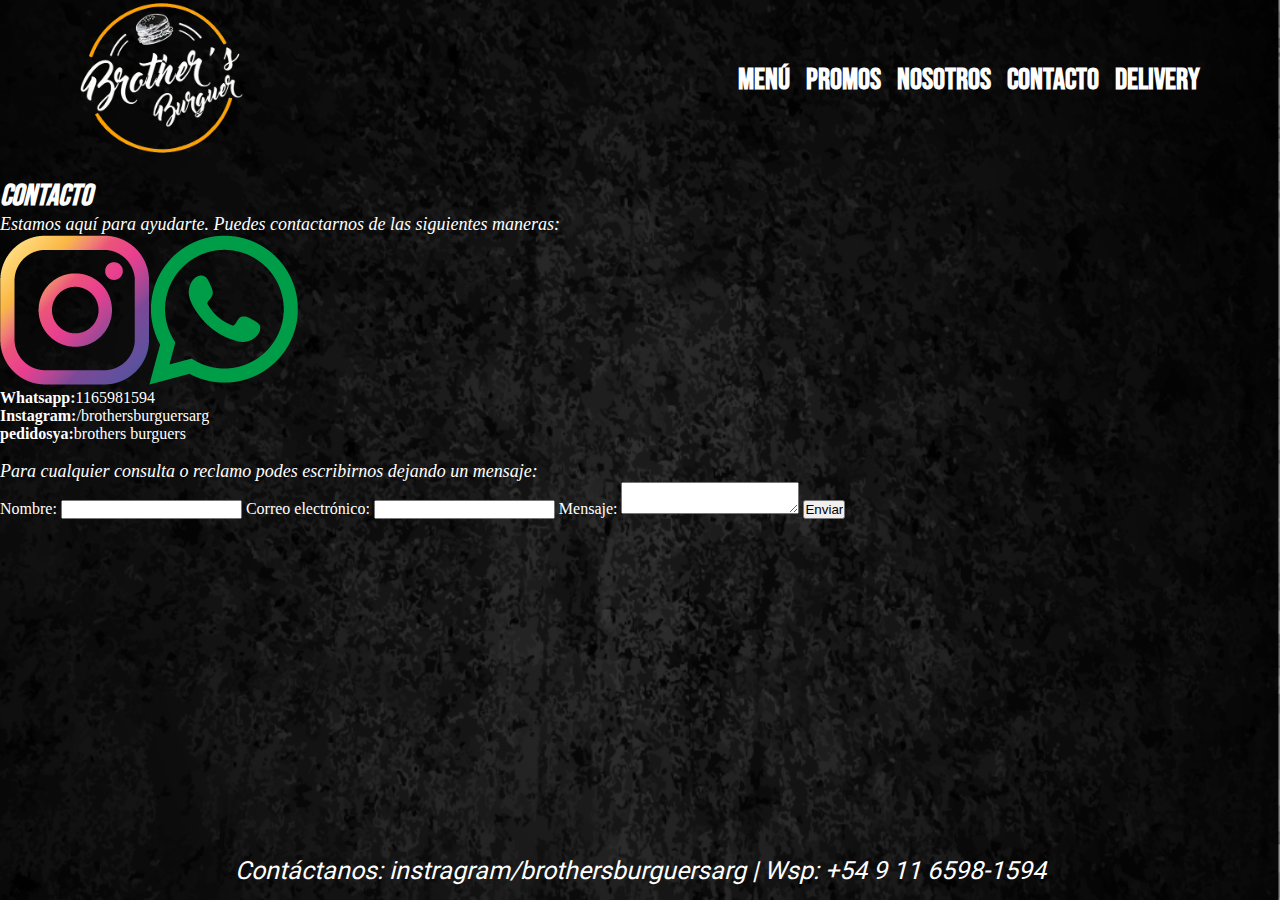
==== paginas/contacto.html @ c23fa936 "se rompe todo" ====
<!DOCTYPE html>
<html lang="en">
<head>
    <meta charset="UTF-8">
    <meta name="viewport" content="width=device-width, initial-scale=1.0">
    <title>Contacto</title>
    <meta name="description" content="Estamos aquí para escucharte. ¿Preguntas, sugerencias o simplemente querés decir hola? Contactanos y hagamos de tu experiencia con nosotros algo especial. ¡Estamos ansiosos por oír de vos!">
    <meta name="keywords" content="Contacto, ¡Hablemos! Consultas, Sugerencias, Ubicación, Información de contacto, Conéctate con nosotros, Envíanos un mensaje, Estamos aquí para ti, Comunícate, Atención al cliente, ¡Haznos saber tu opinión!">
    <link rel="shortcut icon" href="images/iconologoweb.png">
    <link rel="stylesheet" href="../css/estilos.css">
</head>
<body>
 <header>   
    <div class="logo">
        <img src="/images/logoamarillo.png" alt="logo de la empresa">
      </div>
        <nav class="navmenu">
            <ul class="navlist">
                <li><a href="index.html">Menú</a></li>
                <li><a href="/paginas/promos.html">Promos</a></li>
                <li><a href="/paginas/nosotros.html">Nosotros</a></li>
                <li><a href="/paginas/contacto.html">Contacto</a></li>
                <li><a href="/paginas/delivery.html">Delivery</a></li>
            </ul>
        </nav>
    </header>
    <br> 
    <main>
     <h2 class="contactopa">Contacto</h2>
        <p class="caqui">Estamos aquí para ayudarte. Puedes contactarnos de las siguientes maneras:</p>
        <div class="redescontacto">
            <a class="red1"href="https://www.instagram.com/brothersburguersarg/?hl=es-la"> <img src="/images/ig.png"> </a>
            <a class="red2" href="https://api.whatsapp.com/send?phone=5491165981594"><img src="/images/wspverde.png"></a>
          </div>
        <ul class="listaredes">
            <li><strong>Whatsapp:</strong>1165981594</li>
            <li><strong>Instagram:</strong>/brothersburguersarg</li>
            <li><strong>pedidosya:</strong>brothers burguers </li>
        </ul>
        <br>
        <p class="cconsulta">Para cualquier consulta o reclamo podes escribirnos dejando un mensaje:</p>
        <form action="enviar_mensaje.php" method="post">
            <label style="color: white;" for="nombre">Nombre:</label>
            <input type="text" id="nombre" name="nombre" required>
            <label style="color: white;"  for="correo">Correo electrónico:</label>
            <input type="email" id="correo" name="correo" required>
            <label style="color: white;" for="mensaje">Mensaje:</label>
            <textarea id="mensaje" name="mensaje" required></textarea>
            <input type="submit" value="Enviar">
        </form>
    </main>
    <footer >
        <p class="socials">Contáctanos: instragram/brothersburguersarg | Wsp: +54 9 11 6598-1594</p>
    </footer>
</body>
</html>
---- css/estilos.css ----
* {
  margin: 0;
  padding: 0;
  box-sizing: border-box;
}

/* Inicio estilos Header */
header {
  display: flex;
  height: 70px;
  align-items: center;
  padding: 5rem;
  justify-content: space-between;
}

/* Inicio estilos logo */
.logo {
  animation: bounce-in-top 1s both;
}
@keyframes bounce-in-top {
  0% {
    transform: translateY(-500px);
    animation-timing-function: ease-in;
    opacity: 0;
  }
  38% {
    transform: translateY(0);
    animation-timing-function: ease-out;
    opacity: 1;
  }
  55% {
    transform: translateY(-65px);
    animation-timing-function: ease-in;
  }
  72% {
    transform: translateY(0);
    animation-timing-function: ease-out;
  }
  81% {
    transform: translateY(-28px);
    animation-timing-function: ease-in;
  }
  90% {
    transform: translateY(0);
    animation-timing-function: ease-out;
  }
  95% {
    transform: translateY(-8px);
    animation-timing-function: ease-in;
  }
  100% {
    transform: translateY(0);
    animation-timing-function: ease-out;
  }
}
.logo img {
  height: 150px;
}

/* fin estilos logo */
/* Inicio estilos nav */
.navlist {
  list-style-type: none;
  display: flex;
  gap: 1rem;
}

.navlist li a {
  text-decoration: none;
  color: white;
  gap: 1rem;
  /* fin estilos Header */
}

/* Inicio estilos body */
body {
  background-image: url("/images/menublack.png");
  background-size: cover;
  background-repeat: no-repeat;
  display: flex;
  flex-direction: column;
  min-height: 100vh;
}

@font-face {
  font-family: "bebas neue";
  src: url("../fonts/bebasneue.ttf");
}
@font-face {
  font-family: "roboto";
  src: url("../fonts/roboto-regular.ttf");
  /* fin estilos body */
}
/* Inicio estilos main */
.navmenu {
  color: white;
  text-align: center;
  font-family: "bebas neue";
  font-size: 30px;
  font-weight: 600;
  gap: 1rem;
}

.descuento {
  color: white;
  font-family: "bebas neue";
  font-style: italic;
  font-size: 60px;
  text-align: left;
  padding: 20px;
}

.transferencias {
  color: white;
  font-family: sans-serif;
  font-size: 30px;
  padding-left: 20px;
}

.menu-seccion {
  background-color: rgb(255, 153, 0);
}

h2 {
  color: black;
  font-family: "roboto";
  font-style: italic;
  font-size: 20px;
}

h3 {
  color: white;
  font-family: "roboto";
  font-style: italic;
  font-size: 30px;
}

p {
  font-size: 18px;
  color: black;
  font-style: italic;
}

.sobrenosotros {
  background-color: rgb(255, 153, 0);
}

.imagen1 {
  width: 350px;
  height: 250px;
}

.imagen2 {
  width: 350px;
  height: 250px;
}

.imagen3 {
  width: 350px;
  height: 250px;
}

.imagen4 {
  width: 350px;
  height: 250px;
}

.imagen5 {
  width: 350px;
  height: 250px;
}

.galeria {
  display: flex;
}

h4 {
  color: black;
  font-family: "roboto";
  font-style: italic;
  font-size: 15px;
}

.redessociales {
  display: flex;
}

.redessociales i {
  font-size: 100px;
  color: rgb(255, 153, 0);
  height: 100px;
  width: 900px;
  text-align: center;
}

.sorteos1 {
  width: 900px;
  height: 700px;
}

.sorteos2 {
  width: 900px;
  height: 700px;
}

/* fin estilos main */
.socials {
  color: white;
  font-size: 25px;
}

/* fin estilos footer */
footer {
  color: white;
  font-family: "roboto";
  font-style: italic;
  font-size: 15px;
  text-align: center;
  padding: 1em;
  margin-top: auto;
}

/* inicio estilos pagina nosotros */
/* inicio estilos main */
.titulonosotros {
  color: white;
  font-family: "bebas neue";
  font-size: 30px;
  font-weight: 600;
}

.subtitulonosotros {
  color: white;
  font-family: "bebas neue";
  font-size: 20px;
  font-weight: 600;
  margin-bottom: 100px;
}

.nosotros1 {
  color: white;
}

.ntext1 {
  color: white;
}

.ntext2 {
  color: white;
}

.ntext3 {
  color: white;
}

/* fin estilos main */
/* inicios estilos pagina delivery */
/* inicios dmain */
.sdelivery {
  color: white;
  font-family: "bebas neue";
  font-size: 30px;
  font-weight: 600;
}

.dsubtitulo {
  color: white;
  font-family: "bebas neue";
  font-style: italic;
  font-size: 25px;
}

.ddescripcion {
  color: white;
}

.delivery {
  color: white;
  font-family: "roboto";
  font-style: italic;
  font-size: 15px;
}

.serviciosdly {
  text-align: center;
}

.imagen7 {
  width: 250px;
  height: 250px;
}

.contenedordeli {
  display: flex;
  justify-content: center;
}

/* fin estilos pagina delivery */
/* inicio main contacto */
.contactopa {
  color: white;
  font-family: "bebas neue";
  font-size: 30px;
  font-weight: 600;
}

.caqui {
  color: white;
}

.listaredes {
  color: white;
}

.cconsulta {
  color: white;
}

.formulario {
  -moz-columns: white;
       columns: white;
}

.redescontacto {
  display: flex;
  justify-content: left;
}

/* fin main contacto*/
/* inicio main promos*/
.imagen8 {
  height: 550px;
  width: 475px;
}

.imagen9 {
  height: 550px;
  width: 475px;
}

.imagen10 {
  height: 550px;
  width: 475px;
}

.imagen11 {
  height: 550px;
  width: 475px;
}

/* fin main promos*/
.table-hover {
  background-color: black;
  border-color: white;
  color: white;
}

/* menu seccion grilla*/
.grilla {
  height: 100vh;
  display: grid;
  grid-template-columns: 50% 50%;
  padding-top: 50px;
  padding-left: 50px;
  margin-left: 50px;
  margin-right: 50px;
}

.frentemenu {
  margin-left: 15px;
  width: 700px;
  height: 1000px;
}

.dorsomenu {
  width: 700px;
  height: 1000px;
  margin-right: 15px;
}/*# sourceMappingURL=estilos.css.map */
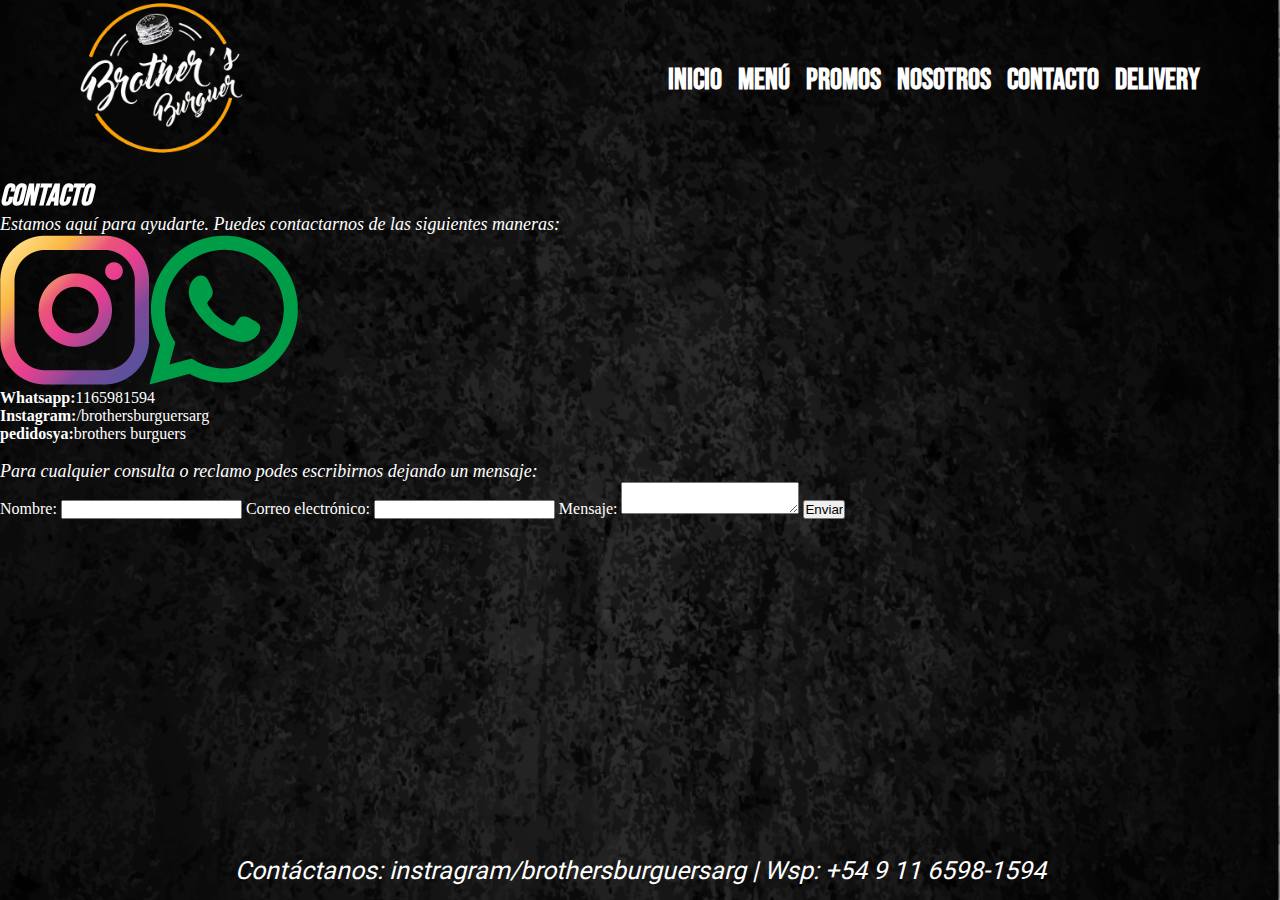
==== commit 1d0369e8: "creo que le estoy encontrando la vuelta" ====
--- a/paginas/contacto.html
+++ b/paginas/contacto.html
@@ -8,6 +8,7 @@
     <meta name="keywords" content="Contacto, ¡Hablemos! Consultas, Sugerencias, Ubicación, Información de contacto, Conéctate con nosotros, Envíanos un mensaje, Estamos aquí para ti, Comunícate, Atención al cliente, ¡Haznos saber tu opinión!">
     <link rel="shortcut icon" href="images/iconologoweb.png">
     <link rel="stylesheet" href="../css/estilos.css">
+    <link rel="stylesheet" href="https://unpkg.com/aos@next/dist/aos.css" />
 </head>
 <body>
  <header>   
@@ -16,7 +17,8 @@
       </div>
         <nav class="navmenu">
             <ul class="navlist">
-                <li><a href="index.html">Menú</a></li>
+                <li><a href="../index.html">inicio</a></li>
+                <li><a href="/paginas/menu.html">Menú</a></li>
                 <li><a href="/paginas/promos.html">Promos</a></li>
                 <li><a href="/paginas/nosotros.html">Nosotros</a></li>
                 <li><a href="/paginas/contacto.html">Contacto</a></li>
@@ -26,7 +28,7 @@
     </header>
     <br> 
     <main>
-     <h2 class="contactopa">Contacto</h2>
+     <h2 class="contactopa" data-aos="fade-down">Contacto</h2>
         <p class="caqui">Estamos aquí para ayudarte. Puedes contactarnos de las siguientes maneras:</p>
         <div class="redescontacto">
             <a class="red1"href="https://www.instagram.com/brothersburguersarg/?hl=es-la"> <img src="/images/ig.png"> </a>
@@ -52,5 +54,9 @@
     <footer >
         <p class="socials">Contáctanos: instragram/brothersburguersarg | Wsp: +54 9 11 6598-1594</p>
     </footer>
+    <script src="https://unpkg.com/aos@next/dist/aos.js"></script>
+    <script>
+      AOS.init();
+    </script>
 </body>
 </html>--- a/css/estilos.css
+++ b/css/estilos.css
@@ -2,15 +2,6 @@
   margin: 0;
   padding: 0;
   box-sizing: border-box;
-}
-
-/* Inicio estilos Header */
-header {
-  display: flex;
-  height: 70px;
-  align-items: center;
-  padding: 5rem;
-  justify-content: space-between;
 }
 
 /* Inicio estilos logo */
@@ -58,18 +49,13 @@
 }
 
 /* fin estilos logo */
-/* Inicio estilos nav */
-.navlist {
-  list-style-type: none;
-  display: flex;
-  gap: 1rem;
-}
-
-.navlist li a {
-  text-decoration: none;
-  color: white;
-  gap: 1rem;
-  /* fin estilos Header */
+/* Inicio estilos Header */
+header {
+  display: flex;
+  height: 70px;
+  align-items: center;
+  padding: 5rem;
+  justify-content: space-between;
 }
 
 /* Inicio estilos body */
@@ -91,16 +77,6 @@
   src: url("../fonts/roboto-regular.ttf");
   /* fin estilos body */
 }
-/* Inicio estilos main */
-.navmenu {
-  color: white;
-  text-align: center;
-  font-family: "bebas neue";
-  font-size: 30px;
-  font-weight: 600;
-  gap: 1rem;
-}
-
 .descuento {
   color: white;
   font-family: "bebas neue";
@@ -209,7 +185,29 @@
   font-size: 25px;
 }
 
-/* fin estilos footer */
+/* Inicio estilos nav */
+.navlist {
+  list-style-type: none;
+  display: flex;
+  gap: 1rem;
+}
+
+.navlist li a {
+  text-decoration: none;
+  color: white;
+  gap: 1rem;
+}
+
+.navmenu {
+  color: white;
+  text-align: center;
+  font-family: "bebas neue";
+  font-size: 30px;
+  font-weight: 600;
+  gap: 1rem;
+}
+
+/* fin estilos Header */
 footer {
   color: white;
   font-family: "roboto";
@@ -220,40 +218,37 @@
   margin-top: auto;
 }
 
-/* inicio estilos pagina nosotros */
-/* inicio estilos main */
-.titulonosotros {
-  color: white;
-  font-family: "bebas neue";
-  font-size: 30px;
-  font-weight: 600;
-}
-
-.subtitulonosotros {
-  color: white;
-  font-family: "bebas neue";
-  font-size: 20px;
-  font-weight: 600;
-  margin-bottom: 100px;
-}
-
-.nosotros1 {
-  color: white;
-}
-
-.ntext1 {
-  color: white;
-}
-
-.ntext2 {
-  color: white;
-}
-
-.ntext3 {
-  color: white;
-}
-
-/* fin estilos main */
+/* inicio main contacto */
+.contactopa {
+  color: white;
+  font-family: "bebas neue";
+  font-size: 30px;
+  font-weight: 600;
+}
+
+.caqui {
+  color: white;
+}
+
+.listaredes {
+  color: white;
+}
+
+.cconsulta {
+  color: white;
+}
+
+.formulario {
+  -moz-columns: white;
+       columns: white;
+}
+
+.redescontacto {
+  display: flex;
+  justify-content: left;
+}
+
+/* fin main contacto*/
 /* inicios estilos pagina delivery */
 /* inicios dmain */
 .sdelivery {
@@ -296,65 +291,6 @@
 }
 
 /* fin estilos pagina delivery */
-/* inicio main contacto */
-.contactopa {
-  color: white;
-  font-family: "bebas neue";
-  font-size: 30px;
-  font-weight: 600;
-}
-
-.caqui {
-  color: white;
-}
-
-.listaredes {
-  color: white;
-}
-
-.cconsulta {
-  color: white;
-}
-
-.formulario {
-  -moz-columns: white;
-       columns: white;
-}
-
-.redescontacto {
-  display: flex;
-  justify-content: left;
-}
-
-/* fin main contacto*/
-/* inicio main promos*/
-.imagen8 {
-  height: 550px;
-  width: 475px;
-}
-
-.imagen9 {
-  height: 550px;
-  width: 475px;
-}
-
-.imagen10 {
-  height: 550px;
-  width: 475px;
-}
-
-.imagen11 {
-  height: 550px;
-  width: 475px;
-}
-
-/* fin main promos*/
-.table-hover {
-  background-color: black;
-  border-color: white;
-  color: white;
-}
-
 /* menu seccion grilla*/
 .grilla {
   height: 100vh;
@@ -376,4 +312,65 @@
   width: 700px;
   height: 1000px;
   margin-right: 15px;
+}
+
+/* inicio estilos pagina nosotros */
+/* inicio estilos main */
+.titulonosotros {
+  color: white;
+  font-family: "bebas neue";
+  font-size: 30px;
+  font-weight: 600;
+}
+
+.subtitulonosotros {
+  color: white;
+  font-family: "bebas neue";
+  font-size: 20px;
+  font-weight: 600;
+  margin-bottom: 100px;
+}
+
+.nosotros1 {
+  color: white;
+}
+
+.ntext1 {
+  color: white;
+}
+
+.ntext2 {
+  color: white;
+}
+
+.ntext3 {
+  color: white;
+}
+
+/* inicio main promos*/
+.imagen8 {
+  height: 550px;
+  width: 475px;
+}
+
+.imagen9 {
+  height: 550px;
+  width: 475px;
+}
+
+.imagen10 {
+  height: 550px;
+  width: 475px;
+}
+
+.imagen11 {
+  height: 550px;
+  width: 475px;
+}
+
+/* fin main promos*/
+.table-hover {
+  background-color: black;
+  border-color: white;
+  color: white;
 }/*# sourceMappingURL=estilos.css.map */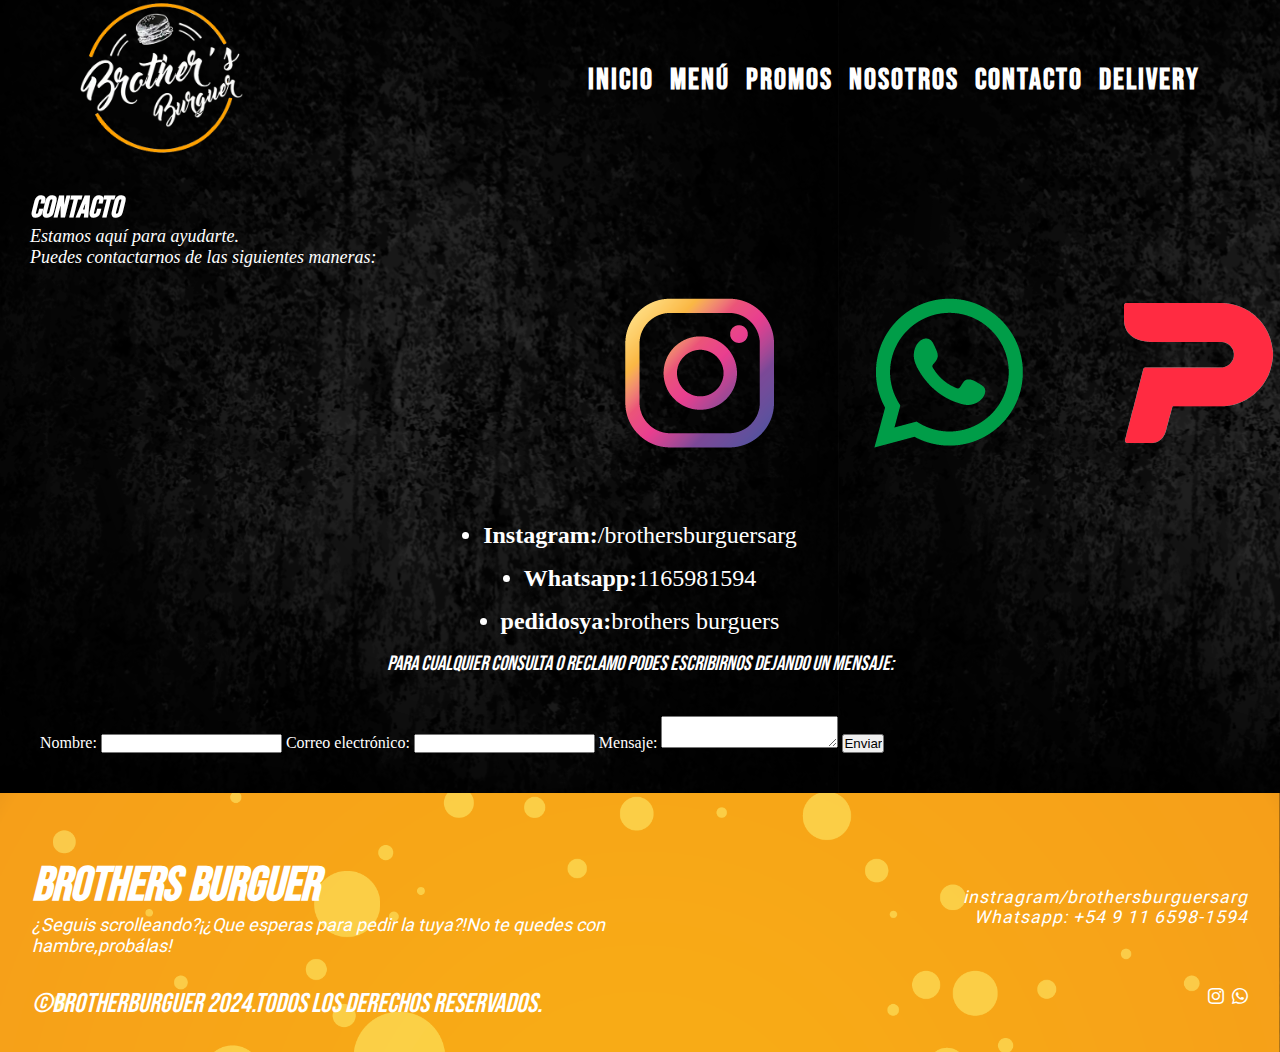
==== commit 244c944a: "ultimos arreglos" ====
--- a/paginas/contacto.html
+++ b/paginas/contacto.html
@@ -9,10 +9,11 @@
     <link rel="shortcut icon" href="images/iconologoweb.png">
     <link rel="stylesheet" href="../css/estilos.css">
     <link rel="stylesheet" href="https://unpkg.com/aos@next/dist/aos.css" />
+    <link rel="stylesheet" href="https://cdn.jsdelivr.net/npm/bootstrap-icons@1.11.3/font/bootstrap-icons.min.css">
 </head>
 <body>
  <header>   
-    <div class="logo">
+      <div class="logo">
         <img src="/images/logoamarillo.png" alt="logo de la empresa">
       </div>
         <nav class="navmenu">
@@ -25,23 +26,26 @@
                 <li><a href="/paginas/delivery.html">Delivery</a></li>
             </ul>
         </nav>
-    </header>
-    <br> 
+ </header>
     <main>
-     <h2 class="contactopa" data-aos="fade-down">Contacto</h2>
-        <p class="caqui">Estamos aquí para ayudarte. Puedes contactarnos de las siguientes maneras:</p>
+     <div class="contactos">
+        <h2 class="contactopa" data-aos="fade-down">Contacto</h2>
+         <p class="caqui">Estamos aquí para ayudarte.</p>
+         <p>Puedes contactarnos de las siguientes maneras:</p> 
+     </div>
         <div class="redescontacto">
-            <a class="red1"href="https://www.instagram.com/brothersburguersarg/?hl=es-la"> <img src="/images/ig.png"> </a>
+            <a class="red1"href="https://www.instagram.com/brothersburguersarg/?hl=es-la"><img src="/images/ig.png"></a>
             <a class="red2" href="https://api.whatsapp.com/send?phone=5491165981594"><img src="/images/wspverde.png"></a>
-          </div>
+            <a class="red3"><img src="/images/pedidosya.png"></a>
+        </div>
         <ul class="listaredes">
-            <li><strong>Whatsapp:</strong>1165981594</li>
             <li><strong>Instagram:</strong>/brothersburguersarg</li>
+            <li><strong>Whatsapp:</strong>1165981594</li> 
             <li><strong>pedidosya:</strong>brothers burguers </li>
+            <p class="cconsulta">Para cualquier consulta o reclamo podes escribirnos dejando un mensaje:</p>
         </ul>
-        <br>
-        <p class="cconsulta">Para cualquier consulta o reclamo podes escribirnos dejando un mensaje:</p>
-        <form action="enviar_mensaje.php" method="post">
+       <div class="formularioc">
+         <form action="enviar_mensaje.php" method="post">
             <label style="color: white;" for="nombre">Nombre:</label>
             <input type="text" id="nombre" name="nombre" required>
             <label style="color: white;"  for="correo">Correo electrónico:</label>
@@ -49,11 +53,31 @@
             <label style="color: white;" for="mensaje">Mensaje:</label>
             <textarea id="mensaje" name="mensaje" required></textarea>
             <input type="submit" value="Enviar">
-        </form>
+         </form>
+       </div>
     </main>
-    <footer >
-        <p class="socials">Contáctanos: instragram/brothersburguersarg | Wsp: +54 9 11 6598-1594</p>
-    </footer>
+    <footer>
+        <div class="footer">
+          <div class="footer1">
+            <div>
+              <h2>Brothers Burguer</h2>
+              <p>¿Seguis scrolleando?¡¿Que esperas para pedir la tuya?!No te quedes con hambre,probálas!</p>
+            </div>
+            <div class="footermid">
+              <p>instragram/brothersburguersarg</p>
+              <p>Whatsapp: +54 9 11 6598-1594</p>
+            </div>
+          </div>
+          <div class="footer2">
+            <p>©brotherburguer 2024.Todos los derechos reservados.</p>
+            <div class="iconosf">
+              <i class="bi bi-instagram"></i>
+              <i class="bi bi-whatsapp"></i> 
+            </div>
+  
+          </div>
+        </div>
+      </footer>
     <script src="https://unpkg.com/aos@next/dist/aos.js"></script>
     <script>
       AOS.init();
--- a/css/estilos.css
+++ b/css/estilos.css
@@ -60,12 +60,9 @@
 
 /* Inicio estilos body */
 body {
-  background-image: url("/images/menublack.png");
-  background-size: cover;
-  background-repeat: no-repeat;
+  background-image: url(../images/menublack1.png);
   display: flex;
   flex-direction: column;
-  min-height: 100vh;
 }
 
 @font-face {
@@ -83,7 +80,7 @@
   font-style: italic;
   font-size: 60px;
   text-align: left;
-  padding: 20px;
+  padding: 25px 100px 25px 25px;
 }
 
 .transferencias {
@@ -119,6 +116,24 @@
 
 .sobrenosotros {
   background-color: rgb(255, 153, 0);
+}
+
+.guias1 {
+  background-color: black;
+  color: white;
+  padding: 5px;
+}
+
+.guias2 {
+  background-color: black;
+  color: white;
+  padding: 5px;
+}
+
+.guias3 {
+  background-color: black;
+  color: white;
+  padding: 5px;
 }
 
 .imagen1 {
@@ -180,12 +195,17 @@
 }
 
 /* fin estilos main */
-.socials {
-  color: white;
-  font-size: 25px;
-}
-
 /* Inicio estilos nav */
+.navmenu {
+  color: white;
+  text-align: center;
+  font-family: "bebas neue";
+  font-size: 30px;
+  font-weight: 600;
+  gap: 1.5rem;
+  letter-spacing: 2px;
+}
+
 .navlist {
   list-style-type: none;
   display: flex;
@@ -198,44 +218,115 @@
   gap: 1rem;
 }
 
-.navmenu {
-  color: white;
-  text-align: center;
+/* fin estilos Header */
+footer {
+  padding: 0;
+  padding-top: 0;
+}
+
+.footer {
+  display: flex;
+  flex-direction: column;
+  background-image: url(../images/promocionesfondo.png);
+  background-size: cover;
+  background-position: center center;
+  padding: 2rem;
+}
+
+footer h2,
+footer p {
+  color: white;
+}
+
+.footer1 {
+  display: flex;
+  padding-block: 2rem;
+}
+.footer1 h2 {
+  font-family: "bebas neue";
+  font-size: 3rem;
+}
+.footer1 p {
+  font-family: "roboto";
+  font-style: italic;
+  font-size: rem;
+}
+.footer1 div {
+  flex: 1 1 0;
+  display: flex;
+  flex-direction: column;
+  justify-content: center;
+}
+
+.footermid {
+  align-items: end;
+}
+.footermid p {
+  font-size: 1.1rem;
+  font-family: "roboto";
+  font-style: italic;
+  font-weight: 300;
+  letter-spacing: 1px;
+}
+
+.footer2 {
+  display: flex;
+  justify-content: space-between;
+}
+.footer2 p {
+  font-family: "bebas neue";
+  font-size: 1.7rem;
+}
+.footer2 .iconosf {
+  display: flex;
+  gap: 0.5rem;
+}
+.footer2 i {
+  color: white;
+}
+
+/* inicio main contacto */
+.contactos {
+  padding: 30px;
+}
+.contactos p {
+  color: white;
+}
+
+.contactopa {
+  color: white;
   font-family: "bebas neue";
   font-size: 30px;
   font-weight: 600;
+}
+
+.listaredes {
+  display: flex;
+  flex-direction: column;
+  color: white;
   gap: 1rem;
-}
-
-/* fin estilos Header */
-footer {
-  color: white;
-  font-family: "roboto";
-  font-style: italic;
-  font-size: 15px;
-  text-align: center;
-  padding: 1em;
-  margin-top: auto;
-}
-
-/* inicio main contacto */
-.contactopa {
-  color: white;
-  font-family: "bebas neue";
-  font-size: 30px;
-  font-weight: 600;
-}
-
-.caqui {
-  color: white;
-}
-
-.listaredes {
-  color: white;
+  justify-content: center;
+  align-items: center;
+  font-size: 1.5rem;
+}
+.listaredes p {
+  font-family: "bebas neue";
+  font-size: 1.3rem;
+}
+
+.redescontacto {
+  display: flex;
+  flex-direction: row;
+  gap: 100px;
+  padding-bottom: 70px;
+  padding-left: 625px;
+  justify-content: center;
+  align-items: center;
 }
 
 .cconsulta {
   color: white;
+  align-items: center;
 }
 
 .formulario {
@@ -246,6 +337,10 @@
 .redescontacto {
   display: flex;
   justify-content: left;
+}
+
+.formularioc {
+  padding: 40px;
 }
 
 /* fin main contacto*/
@@ -304,13 +399,13 @@
 
 .frentemenu {
   margin-left: 15px;
-  width: 700px;
-  height: 1000px;
+  width: 650px;
+  height: 850px;
 }
 
 .dorsomenu {
-  width: 700px;
-  height: 1000px;
+  width: 650px;
+  height: 850px;
   margin-right: 15px;
 }
 
@@ -373,4 +468,62 @@
   background-color: black;
   border-color: white;
   color: white;
+}
+
+@media (max-width: 1573px) {
+  .frentemenu {
+    margin-left: 15px;
+    width: 480px;
+    height: 630px;
+  }
+  .dorsomenu {
+    width: 480px;
+    height: 630px;
+    margin-right: 15px;
+  }
+}
+@media (max-width: 1056px) {
+  .grilla {
+    display: flex;
+    flex-direction: column;
+  }
+}
+@media (max-width: 928px) {
+  .navlist {
+    display: grid;
+    grid-template-columns: 1fr 1fr;
+    padding-top: 50px;
+    justify-items: center;
+  }
+  .redescontacto {
+    padding-left: 125px;
+  }
+}
+@media (max-width: 680px) {
+  .galeria {
+    display: grid;
+    grid-template-columns: 1fr 1fr;
+  }
+  .imagen {
+    width: 100%;
+    height: 100%;
+  }
+}
+@media (max-width: 530px) {
+  .sorteos1 {
+    width: 100%;
+  }
+  .sorteos2 {
+    width: 100%;
+  }
+  .navlist {
+    grid-template-columns: 1fr;
+    gap: 0;
+    font-size: 15px;
+    padding-bottom: 15px;
+  }
+  .redescontacto {
+    padding-left: 50px;
+    gap: 3px;
+  }
 }/*# sourceMappingURL=estilos.css.map */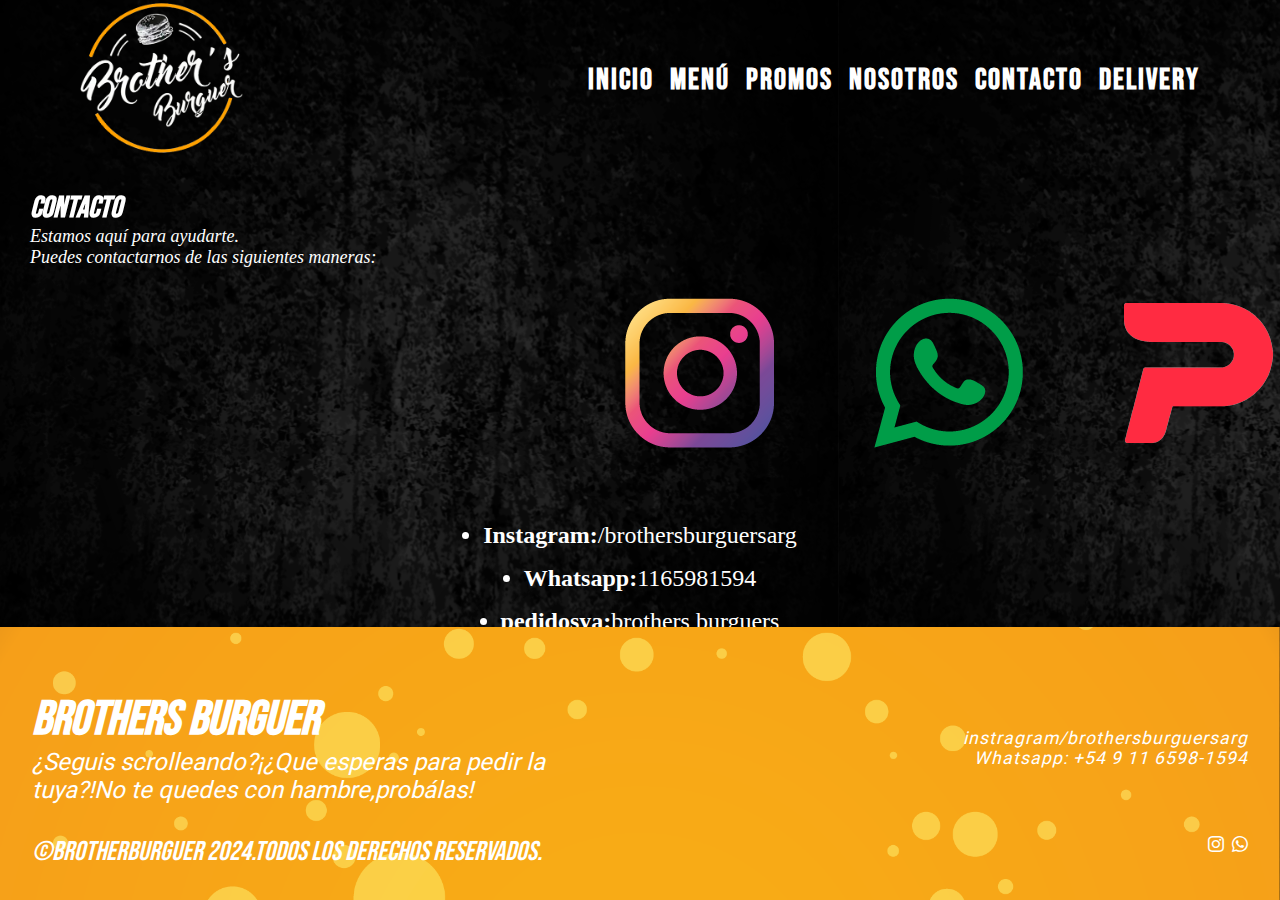
==== commit c91750db: "mas cambios" ====
--- a/paginas/contacto.html
+++ b/paginas/contacto.html
@@ -6,7 +6,7 @@
     <title>Contacto</title>
     <meta name="description" content="Estamos aquí para escucharte. ¿Preguntas, sugerencias o simplemente querés decir hola? Contactanos y hagamos de tu experiencia con nosotros algo especial. ¡Estamos ansiosos por oír de vos!">
     <meta name="keywords" content="Contacto, ¡Hablemos! Consultas, Sugerencias, Ubicación, Información de contacto, Conéctate con nosotros, Envíanos un mensaje, Estamos aquí para ti, Comunícate, Atención al cliente, ¡Haznos saber tu opinión!">
-    <link rel="shortcut icon" href="images/iconologoweb.png">
+    <link rel="shortcut icon" href="../images/iconologoweb.png">
     <link rel="stylesheet" href="../css/estilos.css">
     <link rel="stylesheet" href="https://unpkg.com/aos@next/dist/aos.css" />
     <link rel="stylesheet" href="https://cdn.jsdelivr.net/npm/bootstrap-icons@1.11.3/font/bootstrap-icons.min.css">
@@ -14,16 +14,16 @@
 <body>
  <header>   
       <div class="logo">
-        <img src="/images/logoamarillo.png" alt="logo de la empresa">
+        <img src="../images/logoamarillo.png" alt="logo de la empresa">
       </div>
         <nav class="navmenu">
             <ul class="navlist">
                 <li><a href="../index.html">inicio</a></li>
-                <li><a href="/paginas/menu.html">Menú</a></li>
-                <li><a href="/paginas/promos.html">Promos</a></li>
-                <li><a href="/paginas/nosotros.html">Nosotros</a></li>
-                <li><a href="/paginas/contacto.html">Contacto</a></li>
-                <li><a href="/paginas/delivery.html">Delivery</a></li>
+                <li><a href="../paginas/menu.html">Menú</a></li>
+                <li><a href="../paginas/promos.html">Promos</a></li>
+                <li><a href="../paginas/nosotros.html">Nosotros</a></li>
+                <li><a href="../paginas/contacto.html">Contacto</a></li>
+                <li><a href="../paginas/delivery.html">Delivery</a></li>
             </ul>
         </nav>
  </header>
@@ -34,9 +34,9 @@
          <p>Puedes contactarnos de las siguientes maneras:</p> 
      </div>
         <div class="redescontacto">
-            <a class="red1"href="https://www.instagram.com/brothersburguersarg/?hl=es-la"><img src="/images/ig.png"></a>
-            <a class="red2" href="https://api.whatsapp.com/send?phone=5491165981594"><img src="/images/wspverde.png"></a>
-            <a class="red3"><img src="/images/pedidosya.png"></a>
+            <a class="red1"href="https://www.instagram.com/brothersburguersarg/?hl=es-la"><img src="../images/ig.png"></a>
+            <a class="red2" href="https://api.whatsapp.com/send?phone=5491165981594"><img src="../images/wspverde.png"></a>
+            <a class="red3"><img src="../images/pedidosya.png"></a>
         </div>
         <ul class="listaredes">
             <li><strong>Instagram:</strong>/brothersburguersarg</li>
--- a/css/estilos.css
+++ b/css/estilos.css
@@ -60,9 +60,11 @@
 
 /* Inicio estilos body */
 body {
-  background-image: url(../images/menublack1.png);
+  background-image: url("../images/menublack1.png");
   display: flex;
   flex-direction: column;
+  min-height: 100vh;
+  position: relative;
 }
 
 @font-face {
@@ -175,7 +177,6 @@
 .redessociales {
   display: flex;
 }
-
 .redessociales i {
   font-size: 100px;
   color: rgb(255, 153, 0);
@@ -222,6 +223,9 @@
 footer {
   padding: 0;
   padding-top: 0;
+  position: absolute;
+  bottom: 0;
+  width: 100%;
 }
 
 .footer {
@@ -249,7 +253,7 @@
 .footer1 p {
   font-family: "roboto";
   font-style: italic;
-  font-size: rem;
+  font-size: 1.5rem;
 }
 .footer1 div {
   flex: 1 1 0;
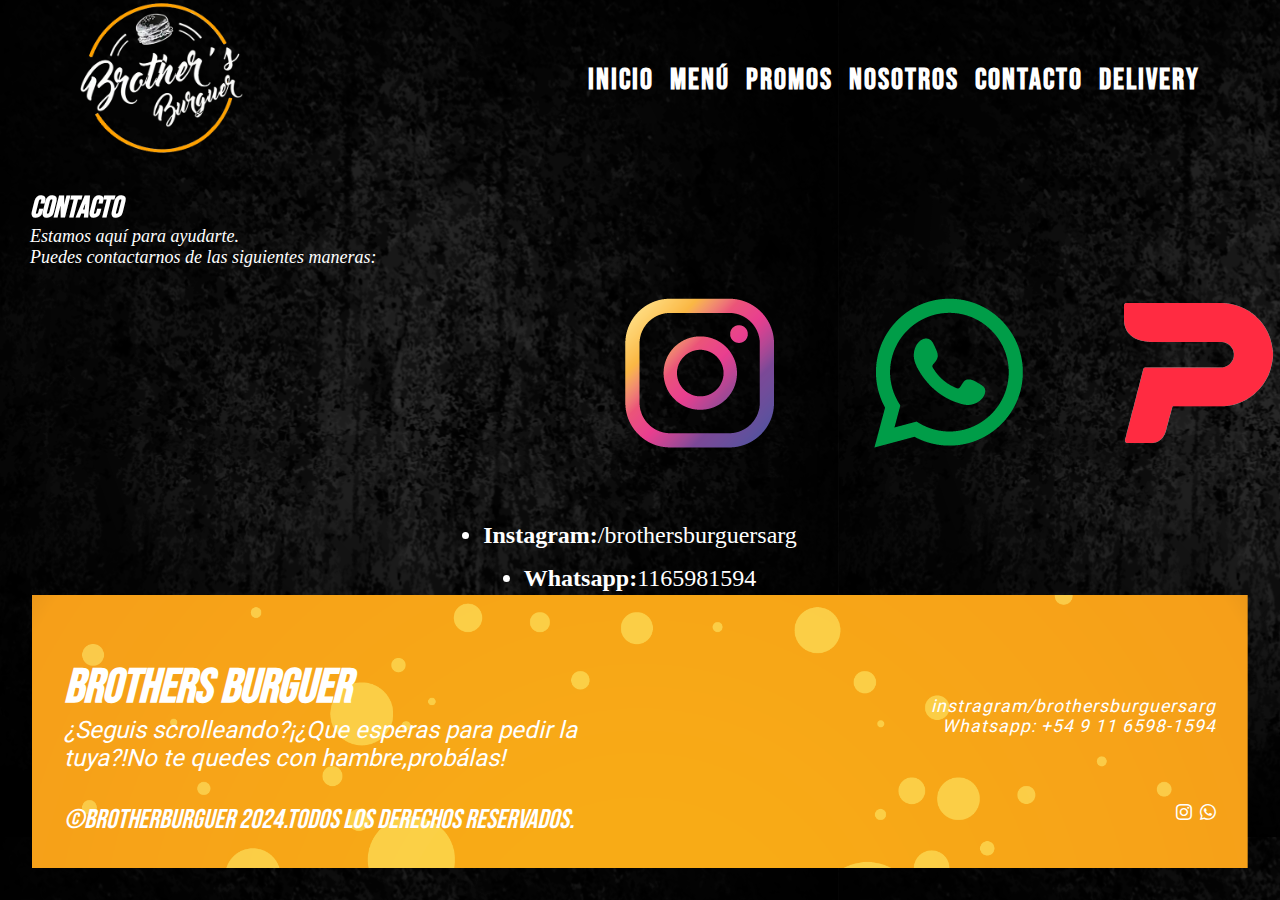
==== commit 79c26dec: "footer problema" ====
--- a/paginas/contacto.html
+++ b/paginas/contacto.html
@@ -77,7 +77,7 @@
   
           </div>
         </div>
-      </footer>
+    </footer>
     <script src="https://unpkg.com/aos@next/dist/aos.js"></script>
     <script>
       AOS.init();
--- a/css/estilos.css
+++ b/css/estilos.css
@@ -221,11 +221,10 @@
 
 /* fin estilos Header */
 footer {
-  padding: 0;
+  padding: 2rem;
   padding-top: 0;
   position: absolute;
   bottom: 0;
-  width: 100%;
 }
 
 .footer {
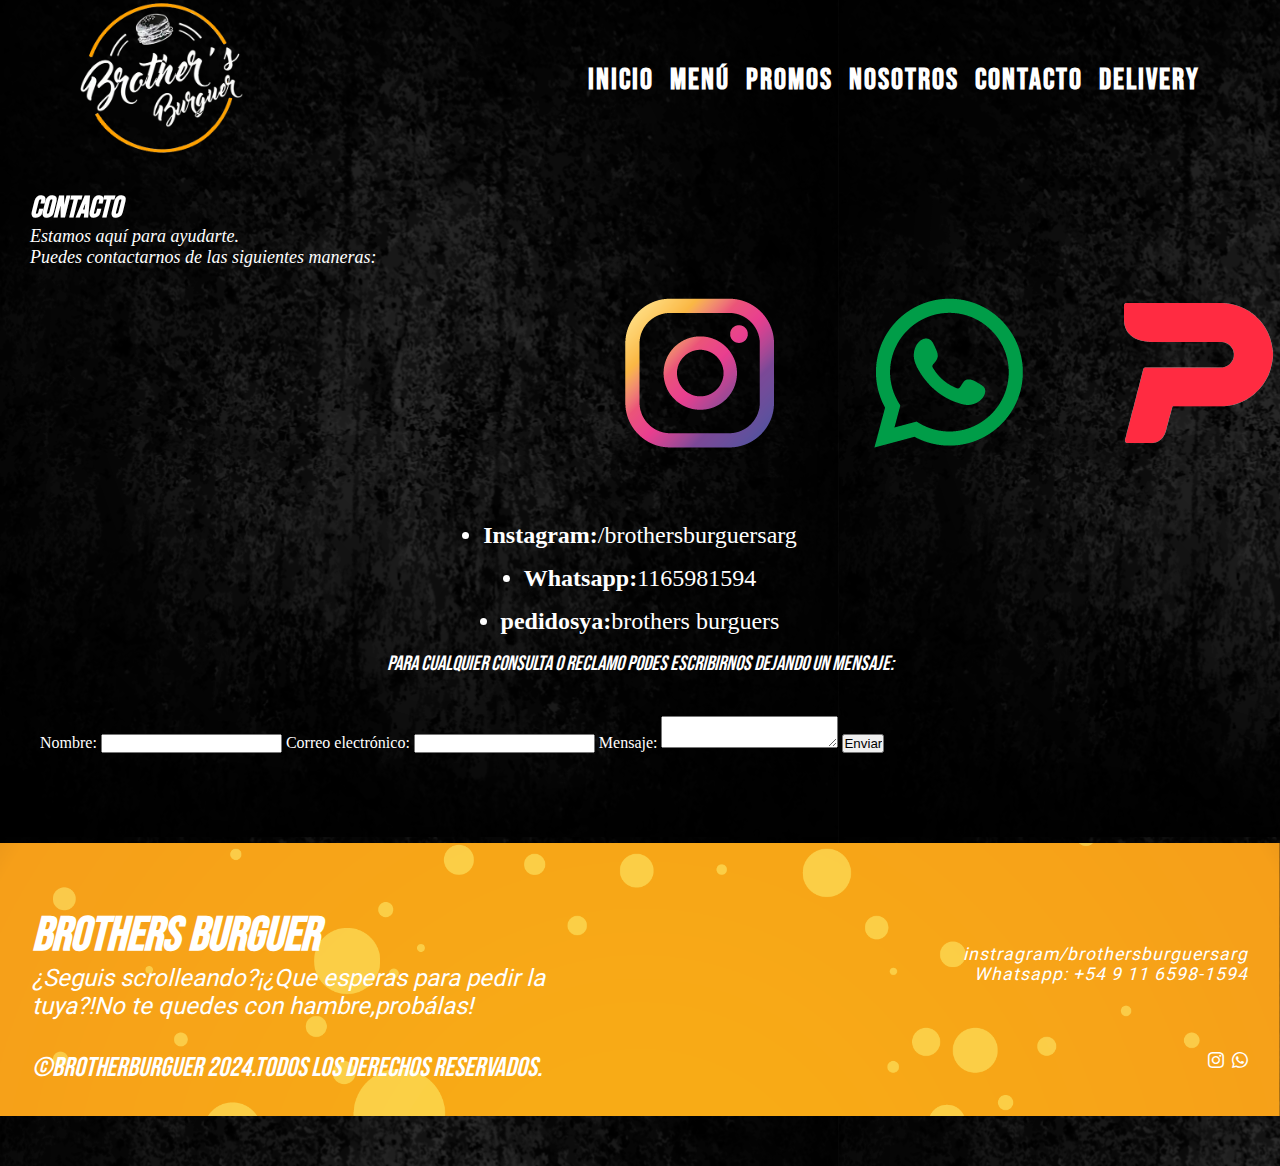
==== commit 98004474: "cambiosult" ====
--- a/paginas/contacto.html
+++ b/paginas/contacto.html
@@ -7,12 +7,12 @@
     <meta name="description" content="Estamos aquí para escucharte. ¿Preguntas, sugerencias o simplemente querés decir hola? Contactanos y hagamos de tu experiencia con nosotros algo especial. ¡Estamos ansiosos por oír de vos!">
     <meta name="keywords" content="Contacto, ¡Hablemos! Consultas, Sugerencias, Ubicación, Información de contacto, Conéctate con nosotros, Envíanos un mensaje, Estamos aquí para ti, Comunícate, Atención al cliente, ¡Haznos saber tu opinión!">
     <link rel="shortcut icon" href="../images/iconologoweb.png">
-    <link rel="stylesheet" href="../css/estilos.css">
     <link rel="stylesheet" href="https://unpkg.com/aos@next/dist/aos.css" />
     <link rel="stylesheet" href="https://cdn.jsdelivr.net/npm/bootstrap-icons@1.11.3/font/bootstrap-icons.min.css">
+    <link rel="stylesheet" href="../css/estilos.css">
 </head>
 <body>
- <header>   
+  <header>   
       <div class="logo">
         <img src="../images/logoamarillo.png" alt="logo de la empresa">
       </div>
@@ -26,7 +26,7 @@
                 <li><a href="../paginas/delivery.html">Delivery</a></li>
             </ul>
         </nav>
- </header>
+  </header>
     <main>
      <div class="contactos">
         <h2 class="contactopa" data-aos="fade-down">Contacto</h2>
--- a/css/estilos.css
+++ b/css/estilos.css
@@ -58,13 +58,41 @@
   justify-content: space-between;
 }
 
+/* Inicio estilos nav */
+.navmenu {
+  color: white;
+  text-align: center;
+  font-family: "bebas neue";
+  font-size: 30px;
+  font-weight: 600;
+  gap: 1.5rem;
+  letter-spacing: 2px;
+}
+
+.navlist {
+  list-style-type: none;
+  display: flex;
+  gap: 1rem;
+}
+
+.navlist li a {
+  text-decoration: none;
+  color: white;
+  gap: 1rem;
+}
+
+/* fin estilos Header */
 /* Inicio estilos body */
 body {
   background-image: url("../images/menublack1.png");
   display: flex;
   flex-direction: column;
+  position: relative;
   min-height: 100vh;
-  position: relative;
+  margin-bottom: 50px;
+}
+body .content {
+  min-height: calc(100vh - 100px);
 }
 
 @font-face {
@@ -195,36 +223,19 @@
   height: 700px;
 }
 
+.table-hover {
+  background-color: black;
+  border-color: white;
+  color: white;
+}
+
 /* fin estilos main */
-/* Inicio estilos nav */
-.navmenu {
-  color: white;
-  text-align: center;
-  font-family: "bebas neue";
-  font-size: 30px;
-  font-weight: 600;
-  gap: 1.5rem;
-  letter-spacing: 2px;
-}
-
-.navlist {
-  list-style-type: none;
-  display: flex;
-  gap: 1rem;
-}
-
-.navlist li a {
-  text-decoration: none;
-  color: white;
-  gap: 1rem;
-}
-
-/* fin estilos Header */
 footer {
-  padding: 2rem;
+  padding: 0rem;
   padding-top: 0;
-  position: absolute;
+  position: relative;
   bottom: 0;
+  margin-top: 50px;
 }
 
 .footer {
@@ -391,25 +402,23 @@
 /* fin estilos pagina delivery */
 /* menu seccion grilla*/
 .grilla {
-  height: 100vh;
+  height: auto;
   display: grid;
   grid-template-columns: 50% 50%;
   padding-top: 50px;
   padding-left: 50px;
-  margin-left: 50px;
-  margin-right: 50px;
+  margin-left: 0px;
+  margin-right: 0px;
 }
 
 .frentemenu {
-  margin-left: 15px;
-  width: 650px;
-  height: 850px;
+  width: calc(50% - 30px);
+  height: 70vh;
 }
 
 .dorsomenu {
-  width: 650px;
-  height: 850px;
-  margin-right: 15px;
+  width: calc(50% - 30px);
+  height: 70vh;
 }
 
 /* inicio estilos pagina nosotros */
@@ -446,31 +455,30 @@
 }
 
 /* inicio main promos*/
-.imagen8 {
-  height: 550px;
-  width: 475px;
-}
-
-.imagen9 {
-  height: 550px;
-  width: 475px;
-}
-
-.imagen10 {
-  height: 550px;
-  width: 475px;
-}
-
-.imagen11 {
-  height: 550px;
-  width: 475px;
-}
-
-/* fin main promos*/
-.table-hover {
-  background-color: black;
-  border-color: white;
-  color: white;
+.container {
+  max-width: 45%;
+  margin: auto;
+  height: auto;
+  margin-top: -100px;
+}
+
+.carousel-item img {
+  max-width: 100%;
+  height: auto;
+}
+
+.somos {
+  padding-top: 15px;
+}
+
+.titulonosotros {
+  padding-left: 35px;
+  font-size: 3rem;
+}
+
+.subtitulonosotros {
+  padding-left: 35px;
+  font-size: 2.7rem;
 }
 
 @media (max-width: 1573px) {
@@ -489,6 +497,13 @@
   .grilla {
     display: flex;
     flex-direction: column;
+    padding-right: 25px;
+  }
+  .container {
+    margin-top: -95px;
+    max-width: 450px;
+    margin: auto;
+    height: auto;
   }
 }
 @media (max-width: 928px) {
@@ -501,6 +516,9 @@
   .redescontacto {
     padding-left: 125px;
   }
+  .somos {
+    margin-top: 50px;
+  }
 }
 @media (max-width: 680px) {
   .galeria {
@@ -510,6 +528,9 @@
   .imagen {
     width: 100%;
     height: 100%;
+  }
+  .somos {
+    margin-top: 50px;
   }
 }
 @media (max-width: 530px) {
@@ -529,4 +550,7 @@
     padding-left: 50px;
     gap: 3px;
   }
+  .container {
+    margin-top: -90px;
+  }
 }/*# sourceMappingURL=estilos.css.map */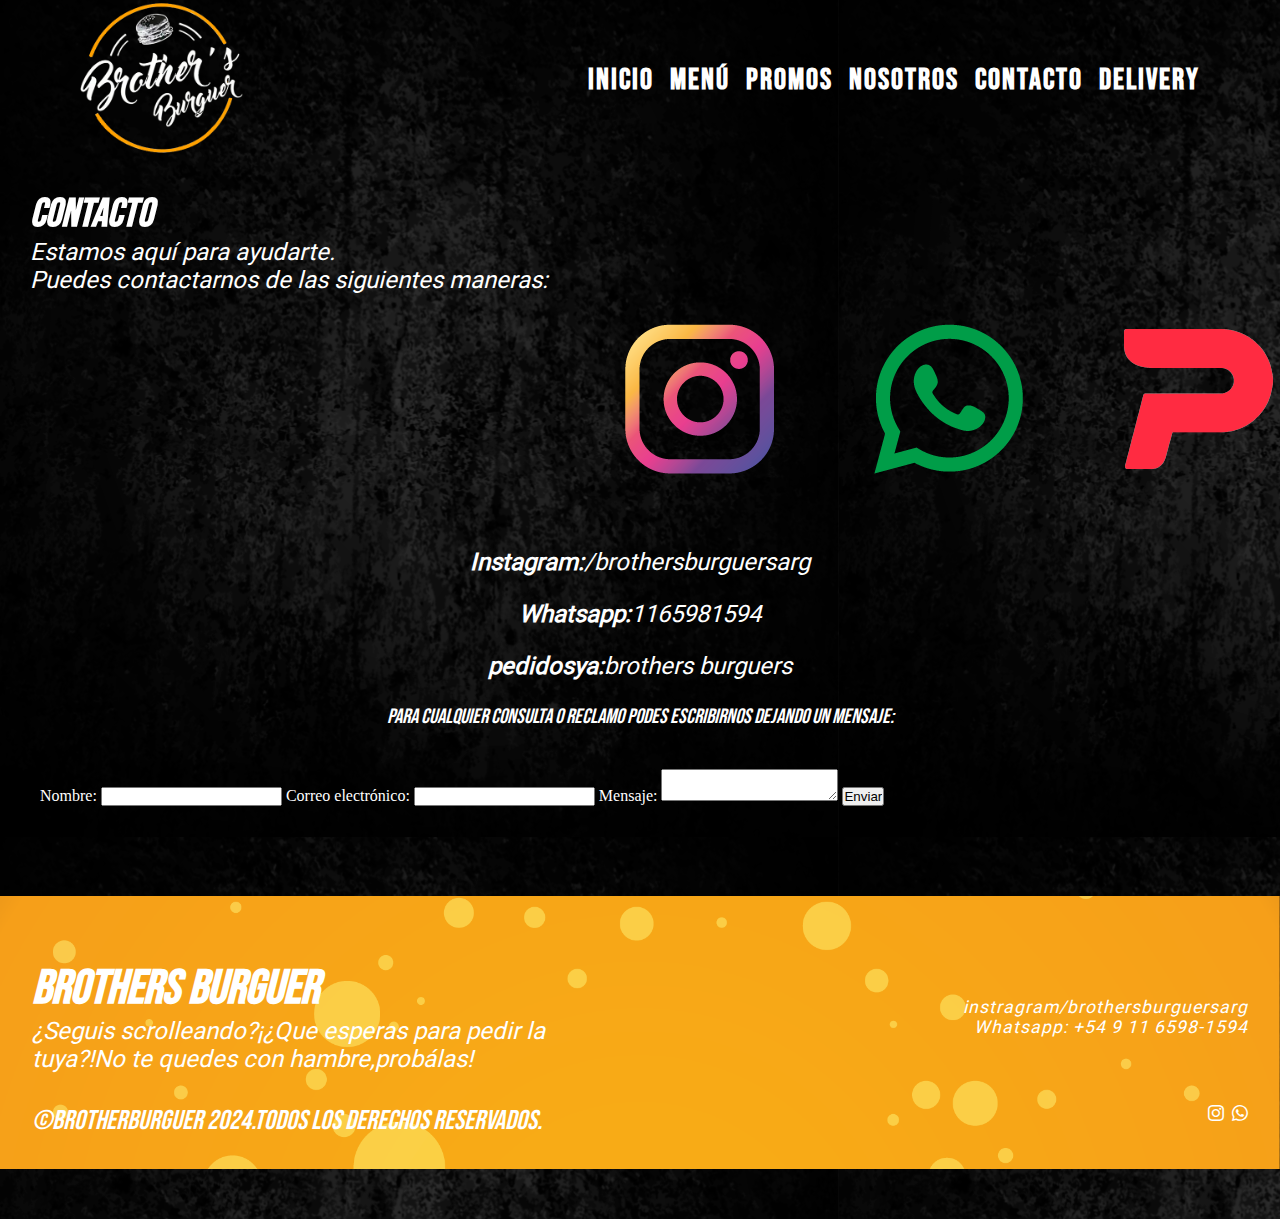
==== commit c40da9bc: "terminado" ====
--- a/paginas/contacto.html
+++ b/paginas/contacto.html
@@ -29,8 +29,8 @@
   </header>
     <main>
      <div class="contactos">
-        <h2 class="contactopa" data-aos="fade-down">Contacto</h2>
-         <p class="caqui">Estamos aquí para ayudarte.</p>
+         <h2 data-aos="fade-down">Contacto</h2>
+         <p>Estamos aquí para ayudarte.</p>
          <p>Puedes contactarnos de las siguientes maneras:</p> 
      </div>
         <div class="redescontacto">
--- a/css/estilos.css
+++ b/css/estilos.css
@@ -305,12 +305,14 @@
 }
 .contactos p {
   color: white;
-}
-
-.contactopa {
-  color: white;
-  font-family: "bebas neue";
-  font-size: 30px;
+  font-family: "roboto";
+  font-style: italic;
+  font-size: 1.5rem;
+}
+.contactos h2 {
+  color: white;
+  font-family: "bebas neue";
+  font-size: 2.5rem;
   font-weight: 600;
 }
 
@@ -318,10 +320,13 @@
   display: flex;
   flex-direction: column;
   color: white;
-  gap: 1rem;
+  gap: 1.5rem;
   justify-content: center;
   align-items: center;
   font-size: 1.5rem;
+  font-family: "roboto";
+  font-style: italic;
+  list-style: none;
 }
 .listaredes p {
   font-family: "bebas neue";
@@ -360,38 +365,50 @@
 /* fin main contacto*/
 /* inicios estilos pagina delivery */
 /* inicios dmain */
-.sdelivery {
-  color: white;
-  font-family: "bebas neue";
-  font-size: 30px;
+.delivery {
+  padding: 20px;
+}
+.delivery h1 {
+  color: white;
+  font-family: "bebas neue";
+  font-size: 2.5rem;
   font-weight: 600;
 }
+.delivery h2 {
+  color: white;
+  font-family: "bebas neue";
+  font-size: 2rem;
+  font-weight: 600;
+}
+.delivery p {
+  color: white;
+  font-family: "roboto";
+  font-style: italic;
+  font-size: 1.5rem;
+}
 
 .dsubtitulo {
   color: white;
   font-family: "bebas neue";
   font-style: italic;
   font-size: 25px;
-}
-
-.ddescripcion {
-  color: white;
-}
-
-.delivery {
-  color: white;
-  font-family: "roboto";
-  font-style: italic;
-  font-size: 15px;
 }
 
 .serviciosdly {
   text-align: center;
+  color: white;
+  font-family: "roboto";
+  font-style: italic;
+  font-size: 1.5rem;
+  list-style-type: none;
+}
+.serviciosdly li {
+  line-height: 2.5;
 }
 
 .imagen7 {
-  width: 250px;
-  height: 250px;
+  width: 350px;
+  height: 350px;
 }
 
 .contenedordeli {
@@ -438,20 +455,39 @@
   margin-bottom: 100px;
 }
 
-.nosotros1 {
-  color: white;
-}
-
-.ntext1 {
-  color: white;
-}
-
-.ntext2 {
-  color: white;
-}
-
-.ntext3 {
-  color: white;
+.nosotros0 {
+  display: grid;
+  grid-template-columns: 1fr 1fr;
+  margin-top: 20px;
+  gap: 20px align-items center;
+}
+.nosotros0 h2 {
+  color: white;
+  font-family: "bebas neue";
+  font-size: 2.5rem;
+  padding-bottom: 10px;
+}
+.nosotros0 p {
+  color: white;
+  font-family: "roboto";
+  font-style: italic;
+  font-weight: 200;
+  font-size: 1.5rem;
+  padding-top: 10px;
+}
+
+.nosotros-text {
+  text-align: center;
+  justify-content: center;
+  padding: 0 35px;
+}
+
+.nosotros-video video {
+  max-width: 100%;
+  height: auto;
+  width: 100%;
+  max-height: 350px;
+  border-radius: 10px;
 }
 
 /* inicio main promos*/
@@ -493,6 +529,21 @@
     margin-right: 15px;
   }
 }
+@media (max-width: 1400px) {
+  .nosotros0 {
+    display: flex;
+    flex-direction: column;
+    align-items: center;
+  }
+  .nosotros-video {
+    order: -1;
+    margin-bottom: 20px;
+  }
+  .nosotros-text {
+    padding: 0 50px;
+    margin: 0 auto;
+  }
+}
 @media (max-width: 1056px) {
   .grilla {
     display: flex;
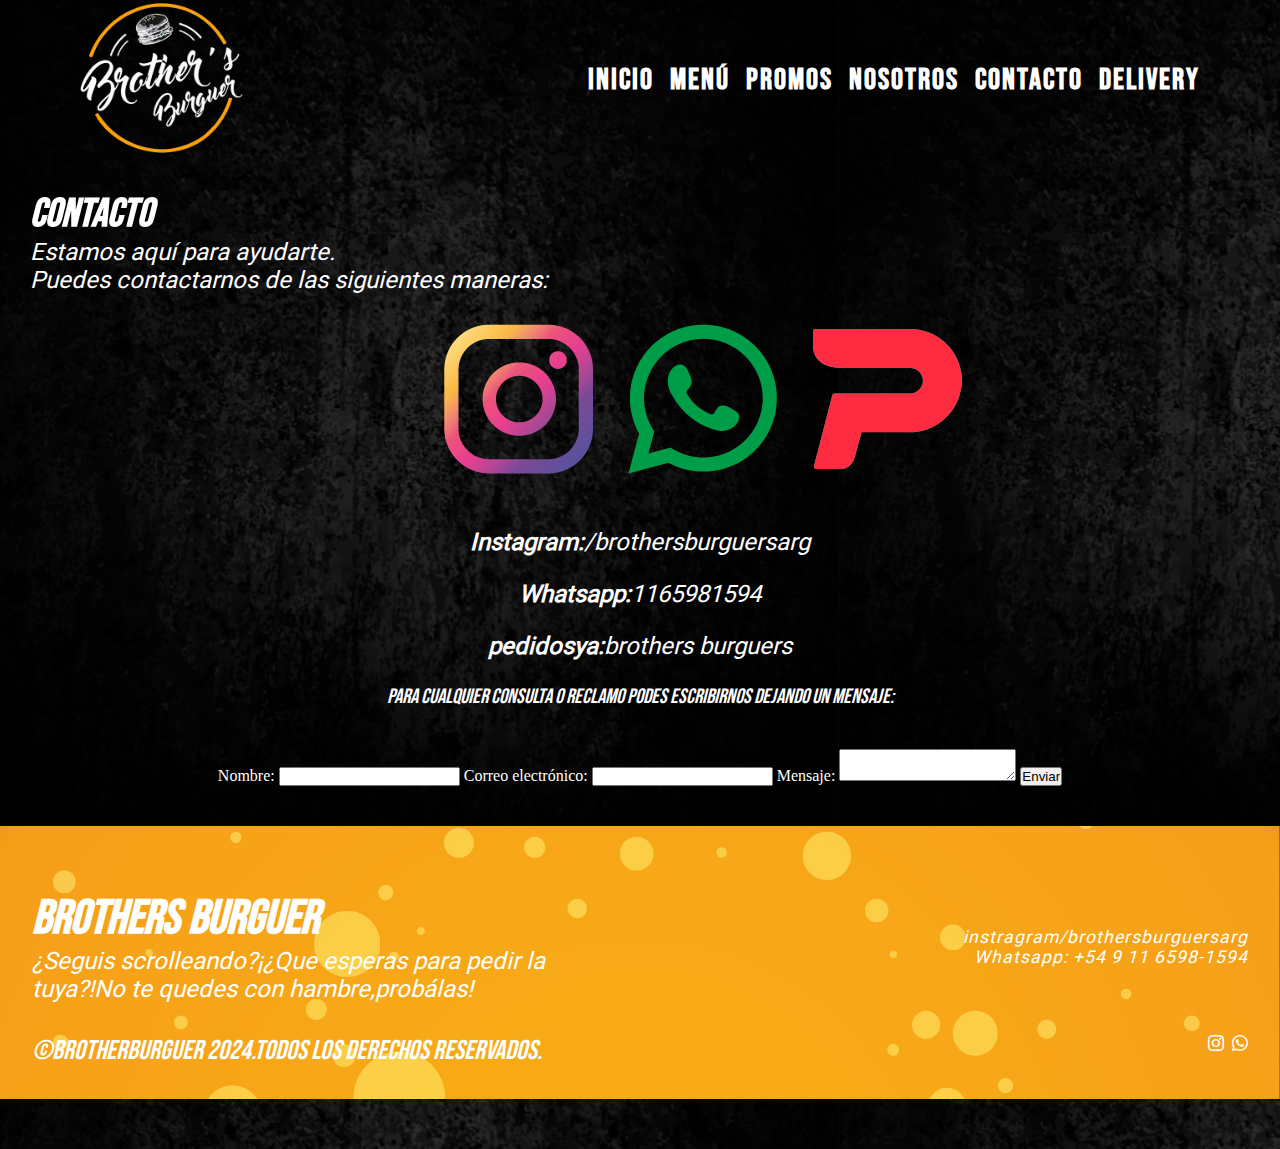
==== commit c05260b5: "fnal" ====
--- a/paginas/contacto.html
+++ b/paginas/contacto.html
@@ -34,9 +34,9 @@
          <p>Puedes contactarnos de las siguientes maneras:</p> 
      </div>
         <div class="redescontacto">
-            <a class="red1"href="https://www.instagram.com/brothersburguersarg/?hl=es-la"><img src="../images/ig.png"></a>
-            <a class="red2" href="https://api.whatsapp.com/send?phone=5491165981594"><img src="../images/wspverde.png"></a>
-            <a class="red3"><img src="../images/pedidosya.png"></a>
+            <a href="https://www.instagram.com/brothersburguersarg/?hl=es-la"><img src="../images/ig.png"></a>
+            <a href="https://api.whatsapp.com/send?phone=5491165981594"><img src="../images/wspverde.png"></a>
+            <a ><img src="../images/pedidosya.png"></a>
         </div>
         <ul class="listaredes">
             <li><strong>Instagram:</strong>/brothersburguersarg</li>
--- a/css/estilos.css
+++ b/css/estilos.css
@@ -1,3 +1,4 @@
+@charset "UTF-8";
 * {
   margin: 0;
   padding: 0;
@@ -70,9 +71,10 @@
 }
 
 .navlist {
+  display: flex;
   list-style-type: none;
-  display: flex;
   gap: 1rem;
+  align-items: center;
 }
 
 .navlist li a {
@@ -235,7 +237,7 @@
   padding-top: 0;
   position: relative;
   bottom: 0;
-  margin-top: 50px;
+  margin-top: auto;
 }
 
 .footer {
@@ -333,16 +335,6 @@
   font-size: 1.3rem;
 }
 
-.redescontacto {
-  display: flex;
-  flex-direction: row;
-  gap: 100px;
-  padding-bottom: 70px;
-  padding-left: 625px;
-  justify-content: center;
-  align-items: center;
-}
-
 .cconsulta {
   color: white;
   align-items: center;
@@ -355,11 +347,22 @@
 
 .redescontacto {
   display: flex;
-  justify-content: left;
+  justify-content: center;
+  align-items: center;
+  gap: 35px;
+  margin-bottom: 50px;
+}
+
+.redescontacto img {
+  max-width: 100%; /* Ajusta el ancho máximo de las imágenes */
+  height: auto; /* Mantiene la proporción */
 }
 
 .formularioc {
   padding: 40px;
+  display: flex;
+  justify-content: center;
+  align-items: center;
 }
 
 /* fin main contacto*/
@@ -421,21 +424,27 @@
 .grilla {
   height: auto;
   display: grid;
-  grid-template-columns: 50% 50%;
+  grid-template-columns: 1fr 1fr;
   padding-top: 50px;
   padding-left: 50px;
   margin-left: 0px;
   margin-right: 0px;
+  margin-bottom: 0;
+  grid-gap: 0;
 }
 
 .frentemenu {
   width: calc(50% - 30px);
-  height: 70vh;
+  height: auto;
+  max-width: 100%;
+  margin-bottom: 0;
 }
 
 .dorsomenu {
   width: calc(50% - 30px);
-  height: 70vh;
+  height: auto;
+  max-width: 100%;
+  margin-bottom: 0;
 }
 
 /* inicio estilos pagina nosotros */
@@ -495,7 +504,7 @@
   max-width: 45%;
   margin: auto;
   height: auto;
-  margin-top: -100px;
+  margin-bottom: 50px;
 }
 
 .carousel-item img {
@@ -517,6 +526,17 @@
   font-size: 2.7rem;
 }
 
+@media (max-width: 1806px) {
+  .sorteos {
+    display: flex;
+  }
+  .sorteos1 {
+    width: 100%;
+  }
+  .sorteos2 {
+    width: 100%;
+  }
+}
 @media (max-width: 1573px) {
   .frentemenu {
     margin-left: 15px;
@@ -558,19 +578,33 @@
   }
 }
 @media (max-width: 928px) {
+  .sorteos {
+    display: grid;
+  }
   .navlist {
     display: grid;
     grid-template-columns: 1fr 1fr;
     padding-top: 50px;
     justify-items: center;
   }
-  .redescontacto {
-    padding-left: 125px;
-  }
-  .somos {
-    margin-top: 50px;
-  }
-}
+}
+@media (max-width: 792px) {
+  .formularioc {
+    display: flex;
+    flex-direction: column;
+  }
+  .row {
+    margin-bottom: 10px;
+  }
+}
+.redescontacto {
+  padding-left: 125px;
+}
+
+.somos {
+  margin-top: 50px;
+}
+
 @media (max-width: 680px) {
   .galeria {
     display: grid;
@@ -582,6 +616,26 @@
   }
   .somos {
     margin-top: 50px;
+  }
+  .imagen5 {
+    display: none;
+  }
+  footer {
+    grid-template-rows: auto;
+  }
+  .redescontacto {
+    gap: 5px;
+    padding-right: 15px;
+  }
+  .footer1,
+  .footermid,
+  .footer2 {
+    grid-template-columns: 1fr;
+    grid-auto-flow: row;
+    justify-content: center;
+    align-items: center;
+    text-align: center;
+    flex-direction: column;
   }
 }
 @media (max-width: 530px) {
@@ -596,6 +650,7 @@
     gap: 0;
     font-size: 15px;
     padding-bottom: 15px;
+    padding-left: 35px;
   }
   .redescontacto {
     padding-left: 50px;
